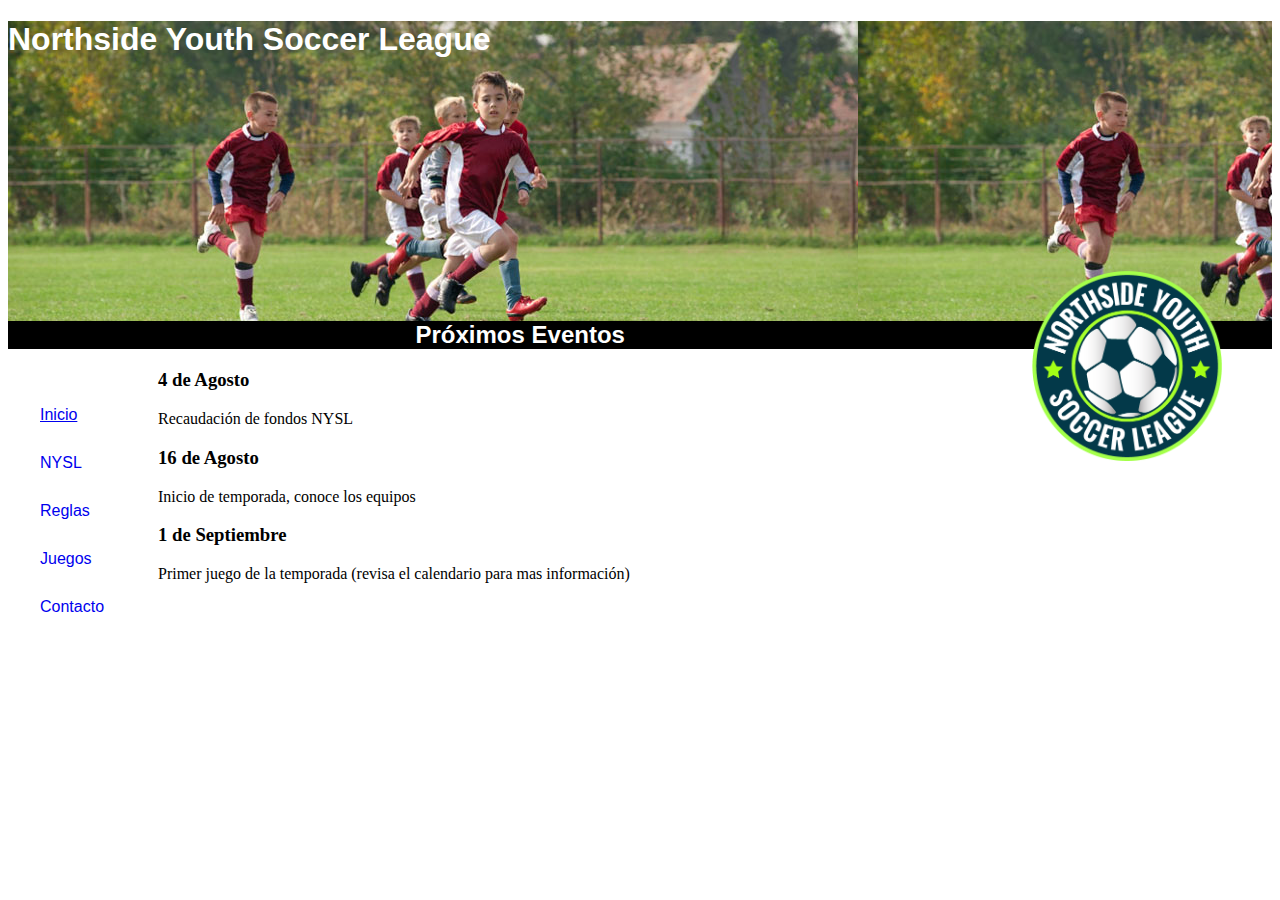
==== index.html @ a95f095e "Tarea Curso" ====
<!DOCTYPE html>
<html lang="es">

<head>
    <meta charset="utf-8">
    <title> Northside Youth Soccer League - NYSL </title>
    <link rel="stylesheet" href="estilos\nysl.css">
</head>

<body>

    <div id="Title">
        <h1> Northside Youth Soccer League </h1>
    </div>
    <div id="Div1"> </div>
    <nav>
        <button id="active"> <a id="active" href="index.html"> Inicio </a> </button>
        <button> <a id="other" href="about.html"> NYSL </a> </button>
        <button> <a id="other" href="rules.html"> Reglas </a> </button>
        <button> <a id="other" href="game_info.html"> Juegos </a> </button>
        <button> <a id="other" href="contact.html"> Contacto </a> </button>

    </nav>


    <div>
        <img id="logo" src="images\nysl_logo.png" alt="nysl_logo">
    </div>


    <div>
        <div>
            <h2> Próximos Eventos </h2>

            <h3> 4 de Agosto </h3>
            <p>Recaudación de fondos NYSL

            </p>

            <h3> 16 de Agosto </h3>
            <p> Inicio de temporada, conoce los equipos
            </p>

            <h3> 1 de Septiembre </h3>
            <p>Primer juego de la temporada (revisa el calendario para mas información)
            </p>
        </div>
</body>

</html>
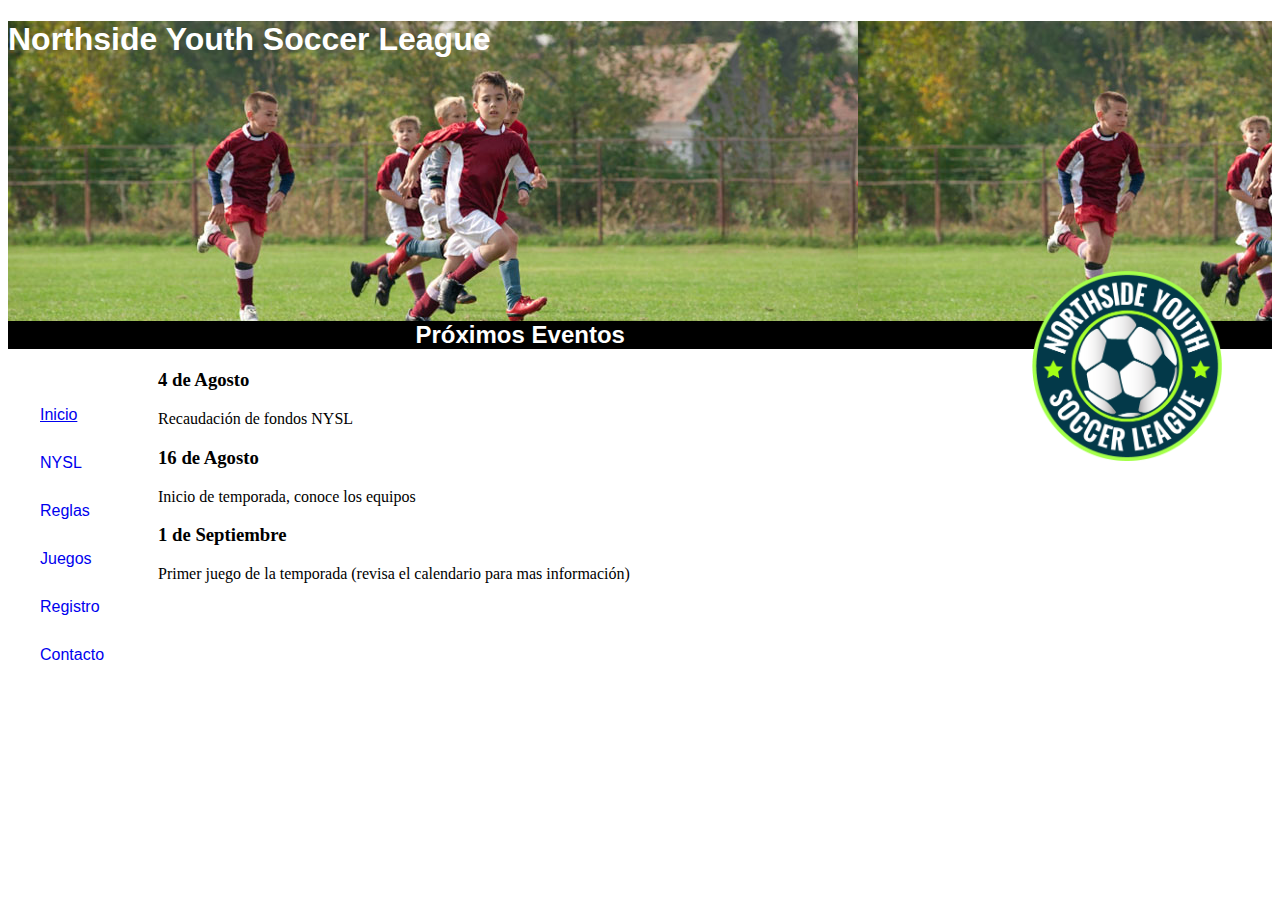
==== commit 9a299136: "update" ====
--- a/index.html
+++ b/index.html
@@ -3,6 +3,8 @@
 
 <head>
     <meta charset="utf-8">
+    <meta http-equiv="X-UA-Compatible" content="IE=edge">
+    <meta name="viewport" content="width=device-width, initial-scale=1.0">
     <title> Northside Youth Soccer League - NYSL </title>
     <link rel="stylesheet" href="estilos\nysl.css">
 </head>
@@ -18,6 +20,7 @@
         <button> <a id="other" href="about.html"> NYSL </a> </button>
         <button> <a id="other" href="rules.html"> Reglas </a> </button>
         <button> <a id="other" href="game_info.html"> Juegos </a> </button>
+        <button> <a id="other" href="registration.html"> Registro </a> </button>
         <button> <a id="other" href="contact.html"> Contacto </a> </button>
 
     </nav>
